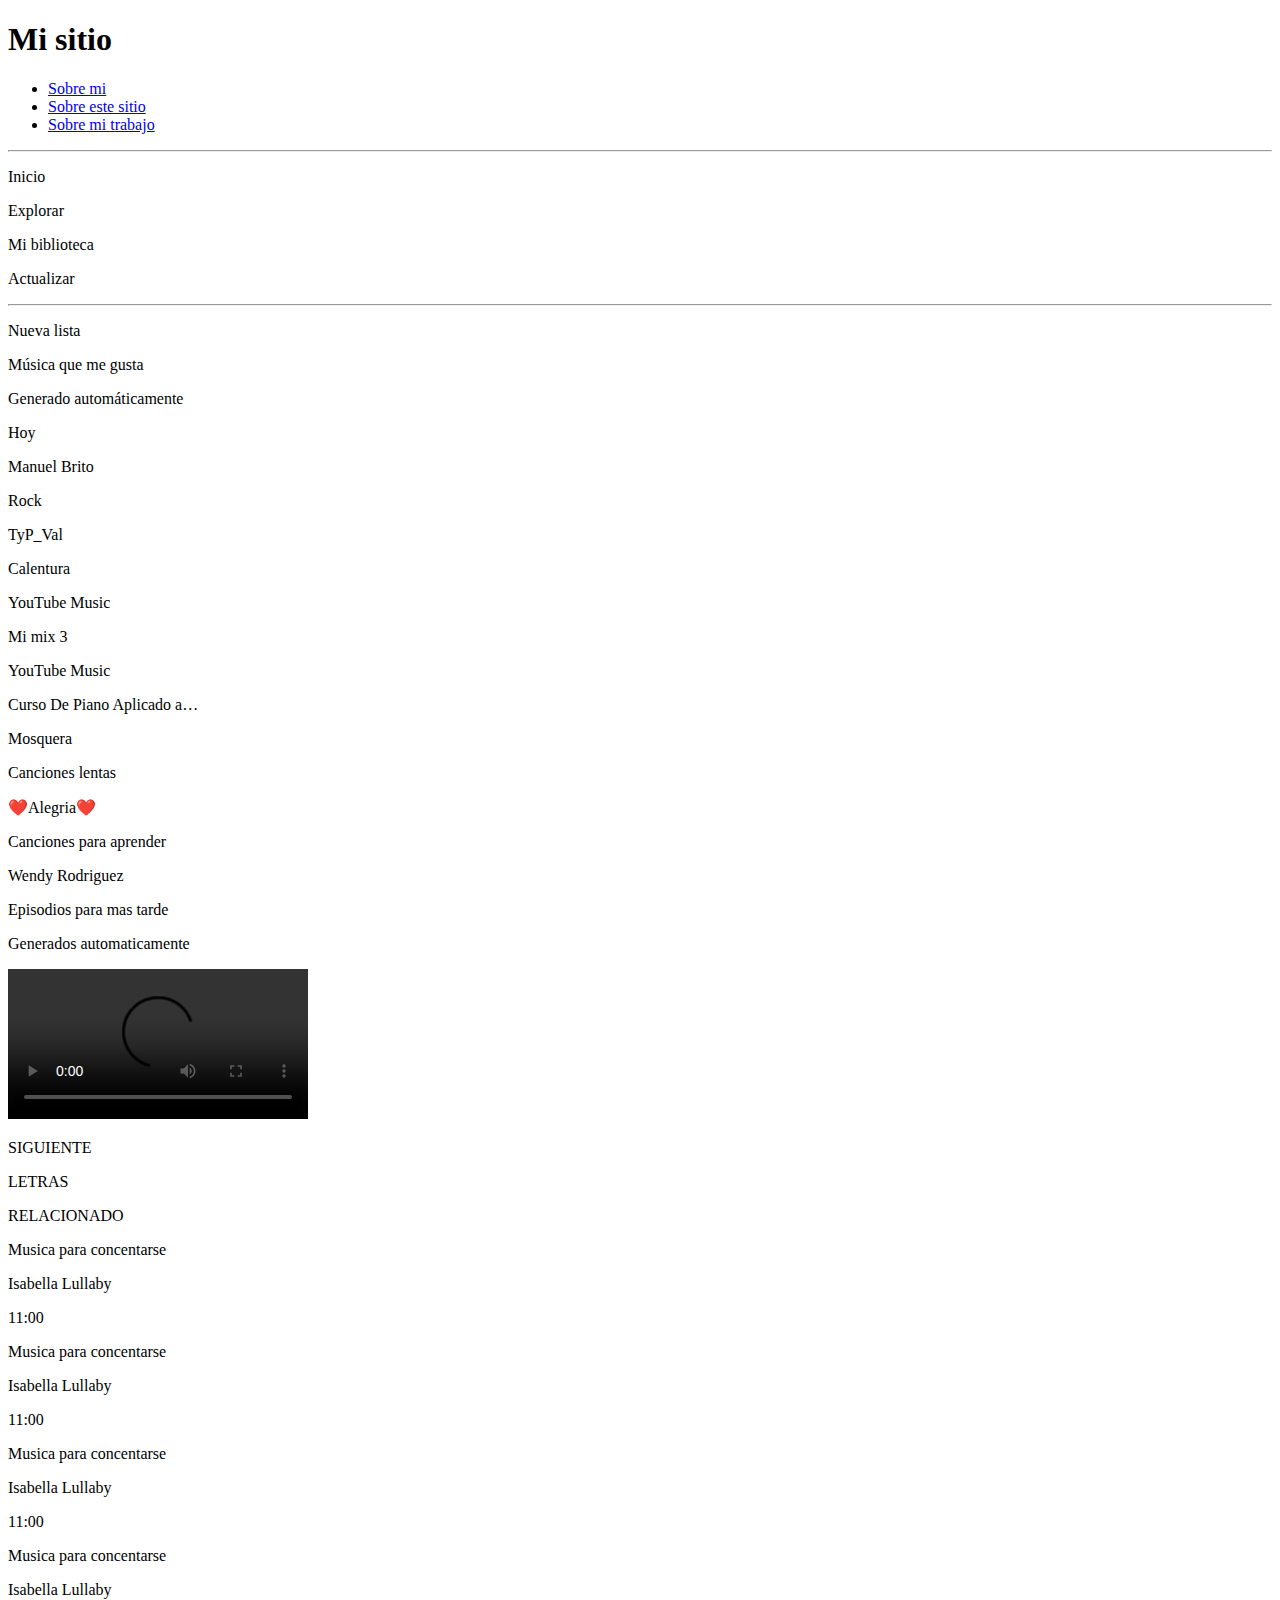
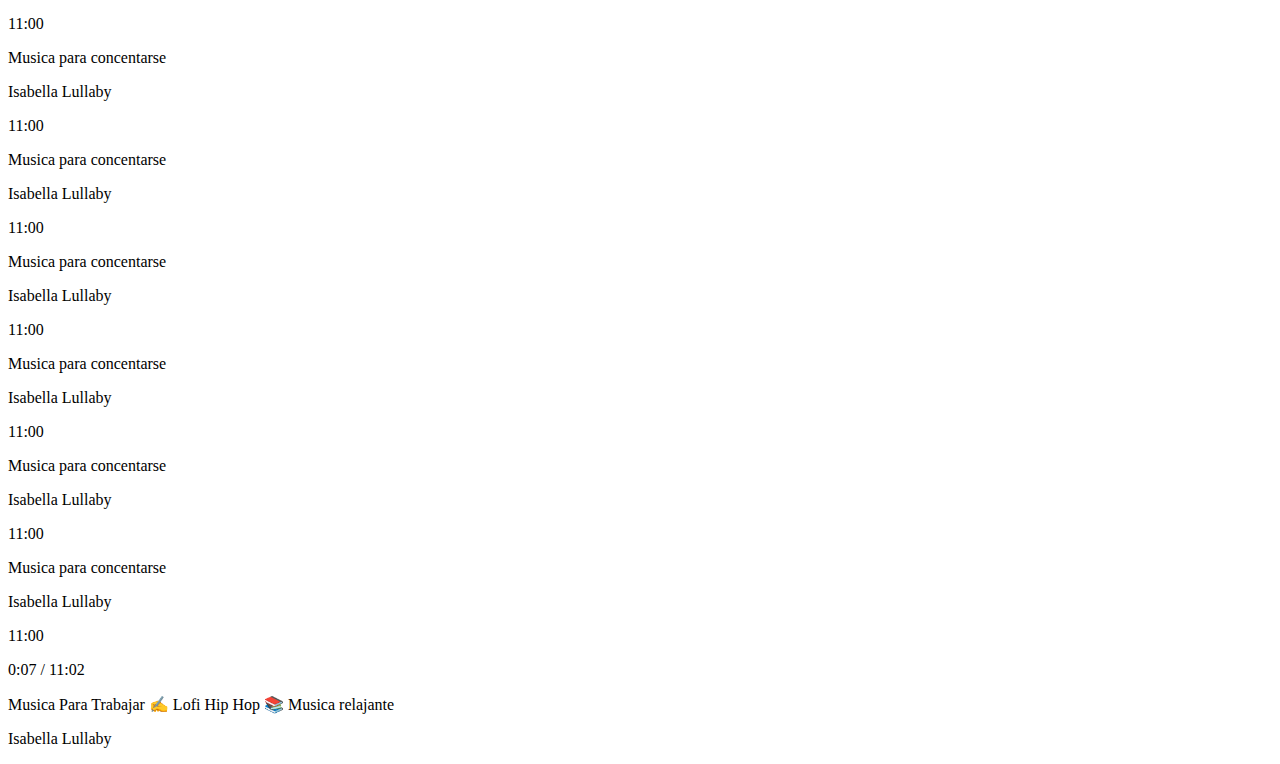
==== Index.html @ d13d0625 "Update and rename Examen.html to Index.html" ====
<!DOCTYPE html>
<html lang="en">
<head>
    <meta charset="UTF-8">
    <meta name="viewport" content="width=device-width, initial-scale=1.0">
    <link rel="shortcut icon" href="https://th.bing.com/th/id/R.5f44ffa74342c04df0e97b1252bdf366?rik=VNKW2%2bTTZJTwCw&pid=ImgRaw&r=0" type="image/x-icon">
    <!-- <link rel="stylesheet" href="stilosexamen.css"> -->
    <title>Examen de Diseno web</title>
   
</head>
<body>

    <header>
        <h1 class="tituloheader">Mi sitio</h1> 
        <nav class="navheader"> 
            <ul class="navegacionheader"> 
                <li> <a target="_blank" href="/practicaonlinedesarrolloweb/index3.html">Sobre mi</a></li>
                <li > <a target="_blank" href="/practicaonlinedesarrolloweb/index2.html">Sobre este sitio</a></li>
                <li > <a target="_blank" href="www.ejemplos.com">Sobre mi trabajo </a></li>
            </ul>
        </nav>
        <div class="elementoheader1"> 
            <div class="divelemento1"></div>
            <div class="divelemento1"></div>
        </div>
        <div class="elementoheader2"> 
            <div class="divelemento2"></div>
            <div class="divelemento2"></div>
        </div>
    </header>
    <hr> 
    <main>
        <div class="container_barra_elementos">
            <section class="section_elementos_busqueda">
                <div class="div_elementos_busqueda">
                    <div class="texto_elemento_busqueda"> 
                        <p class="parrafo_elemento_busqueda">Inicio</p>
                        <div class="icono_busqueda"></div>
                    </div>
                    <div class="texto_elemento_busqueda"> 
                        <p class="parrafo_elemento_busqueda">Explorar</p>
                        <div class="icono_busqueda"></div>
                    </div>
                    <div class="texto_elemento_busqueda"> 
                        <p class="parrafo_elemento_busqueda">Mi biblioteca</p>
                        <div class="icono_busqueda"></div>
                    </div>
                    <div class="texto_elemento_busqueda"> 
                        <p class="parrafo_elemento_busqueda">Actualizar</p>
                        <div class="icono_busqueda"></div>
                    </div>
                </div>
                <hr> 
                <div> 
                    <p class="parrafo_lista">Nueva lista</p>
                </div>
            </section>
            <section class="section_lista">
                <div class="div_lista">
                    <p>Música que me gusta</p>
                    <p>Generado automáticamente</p>
                </div>
                <div class="div_lista">
                    <p>Hoy</p>
                    <p>Manuel Brito</p>
                </div>
                <div class="div_lista">
                    <p>Rock</p>
                    <p>TyP_Val</p>
                </div>
                <div class="div_lista">
                    <p>Calentura</p>
                    <p>YouTube Music</p>
                </div>
                <div class="div_lista">
                    <p>Mi mix 3</p>
                    <p>YouTube Music</p>
                </div>
                <div class="div_lista">
                    <p>Curso De Piano Aplicado a…</p>
                    <p>Mosquera</p>
                </div>
                <div class="div_lista">
                    <p>Canciones lentas </p>
                    <p>❤️Alegria❤️</p>
                </div>
                <div class="div_lista">
                    <p>Canciones para aprender</p>
                    <p>Wendy Rodriguez</p>
                </div>
                <div class="div_lista">
                    <p>Episodios para mas tarde</p>
                    <p>Generados automaticamente </p>
                </div>
            </section>
        </div> 

        <section class="section_video">
            <video src="C:\Users\manue\OneDrive\Documentos\Escritorio\Desarrollo de Sotfware y Ciencia de Datos\ExamenHTML y CSS\videoweb\videoexamen.mp4" controls loop></video> 
        </section>
        <div class="container_barra_canciones">
            <div class="elementos_navegacion">
                <div class="parrafo_navegacion"><P>SIGUIENTE</P></div>
                <div class="parrafo_navegacion"><P>LETRAS</P></div>
                <div class="parrafo_navegacion"><p>RELACIONADO</p></div>
            </div>
            <div class="lista_musica">
                <div class="musica">
                    <icon></icon>
                    <div>
                        <p>Musica para concentarse</p>
                        <p>Isabella Lullaby</p>
                    </div> 
                    <p class="numeracion_cancion">11:00</p>
                </div>
                <div class="musica">
                    <icon></icon>
                    <div>
                        <p>Musica para concentarse</p>
                        <p>Isabella Lullaby</p>
                    </div> 
                    <p class="numeracion_cancion">11:00</p>
                </div>
                <div class="musica">
                    <icon></icon>
                    <div>
                        <p>Musica para concentarse</p>
                        <p>Isabella Lullaby</p>
                    </div> 
                    <p class="numeracion_cancion">11:00</p>
                </div>
                <div class="musica">
                    <icon></icon>
                    <div>
                        <p>Musica para concentarse</p>
                        <p>Isabella Lullaby</p>
                    </div> 
                    <p class="numeracion_cancion">11:00</p>
                </div>
                <div class="musica">
                    <icon></icon>
                    <div>
                        <p>Musica para concentarse</p>
                        <p>Isabella Lullaby</p>
                    </div> 
                    <p class="numeracion_cancion">11:00</p>
                </div>
                <div class="musica">
                    <icon></icon>
                    <div>
                        <p>Musica para concentarse</p>
                        <p>Isabella Lullaby</p>
                    </div> 
                    <p class="numeracion_cancion">11:00</p>
                </div>
                <div class="musica">
                    <icon></icon>
                    <div>
                        <p>Musica para concentarse</p>
                        <p>Isabella Lullaby</p>
                    </div> 
                    <p class="numeracion_cancion">11:00</p>
                </div>
                <div class="musica">
                    <icon></icon>
                    <div>
                        <p>Musica para concentarse</p>
                        <p>Isabella Lullaby</p>
                    </div> 
                    <p class="numeracion_cancion">11:00</p>
                </div>
                <div class="musica">
                    <icon></icon>
                    <div>
                        <p>Musica para concentarse</p>
                        <p>Isabella Lullaby</p>
                    </div> 
                    <p class="numeracion_cancion">11:00</p>
                </div>
                <div class="musica">
                    <icon></icon>
                    <div>
                        <p>Musica para concentarse</p>
                        <p>Isabella Lullaby</p>
                    </div> 
                    <p class="numeracion_cancion">11:00</p>
                </div>
            </div>

        </div>
        <!-- creando la parte donde se ve la reproduccion y sus elementos -->
        <section class="section_reproduccion">
            <div class="div_elementos_reproductor">
                <div class="contenedor_elementos_izquierdo">
                    <div class="elemento_izquierdo"></div>
                    <div class="elemento_izquierdo"></div>
                    <div class="elemento_izquierdo"></div>
                </div>
                <p class="numeracion_reproductor">0:07 / 11:02</p>
            </div>
            <div class="div_elementos_reproductor">
                <icon></icon>
                    <div>
                        <p>Musica Para Trabajar ✍️ Lofi Hip Hop 📚 Musica relajante</p> 
                        <p>Isabella Lullaby</p>
                    </div> 
                    <div>
                        <div></div>
                        <div></div>
                        <div></div>
                    </div>
            </div>
            <div class="div_elementos_reproductor">

            </div>
        </section>
    </main>

            </body>
            </html>
---- stilosexamen.css ----
body{
    /* background-color: black;  */
    margin: 0px auto;
    text-align: center;
   
}

header{
    margin: 0;
    padding: 5px;
}

ul{
    width: 400px;
    list-style: none;
    display: flex;
    justify-content: center;
    margin: 0px auto;
    text-align: center;
    padding: 10px;
    border-radius: 7px;
    border: solid 1px;
    border-color: azure;
    background-color: darkgray;
}

ul li{
    margin-left: 20px;
}

ul li a{
    text-decoration: none;
    color: aliceblue;
}

h1{
    color: rgb(75, 78, 81);
}

main{
    display: flex;
}

.section_video{
    width: 100%;
    height: 50%;
    position: relative;
    border-color: darkgray;
    border: solid 2px;
    margin: 3px; 
} 

.div_video{
    width: '100%';
    height: '100%';
    
}

.section_elementos{
    width: 30%;
    border-color: darkgray;
    border: solid 2px;
    margin: 3px;
    order: 1;
}

.article1{
    border: solid 2px;
    border-color: darkgray;
    margin: 3px;
   
}

footer{
    padding: 5px;
    background-color: darkgrey;
}
.seccion {
    display: flex; 
    justify-Content: space-between
}

.seccion01{ 
    flex: 1; 
    text-Align: right;
}

.input1{
    border-Radius: 4px;
    border: 1px solid #ccc;
    padding: 8px;
  }
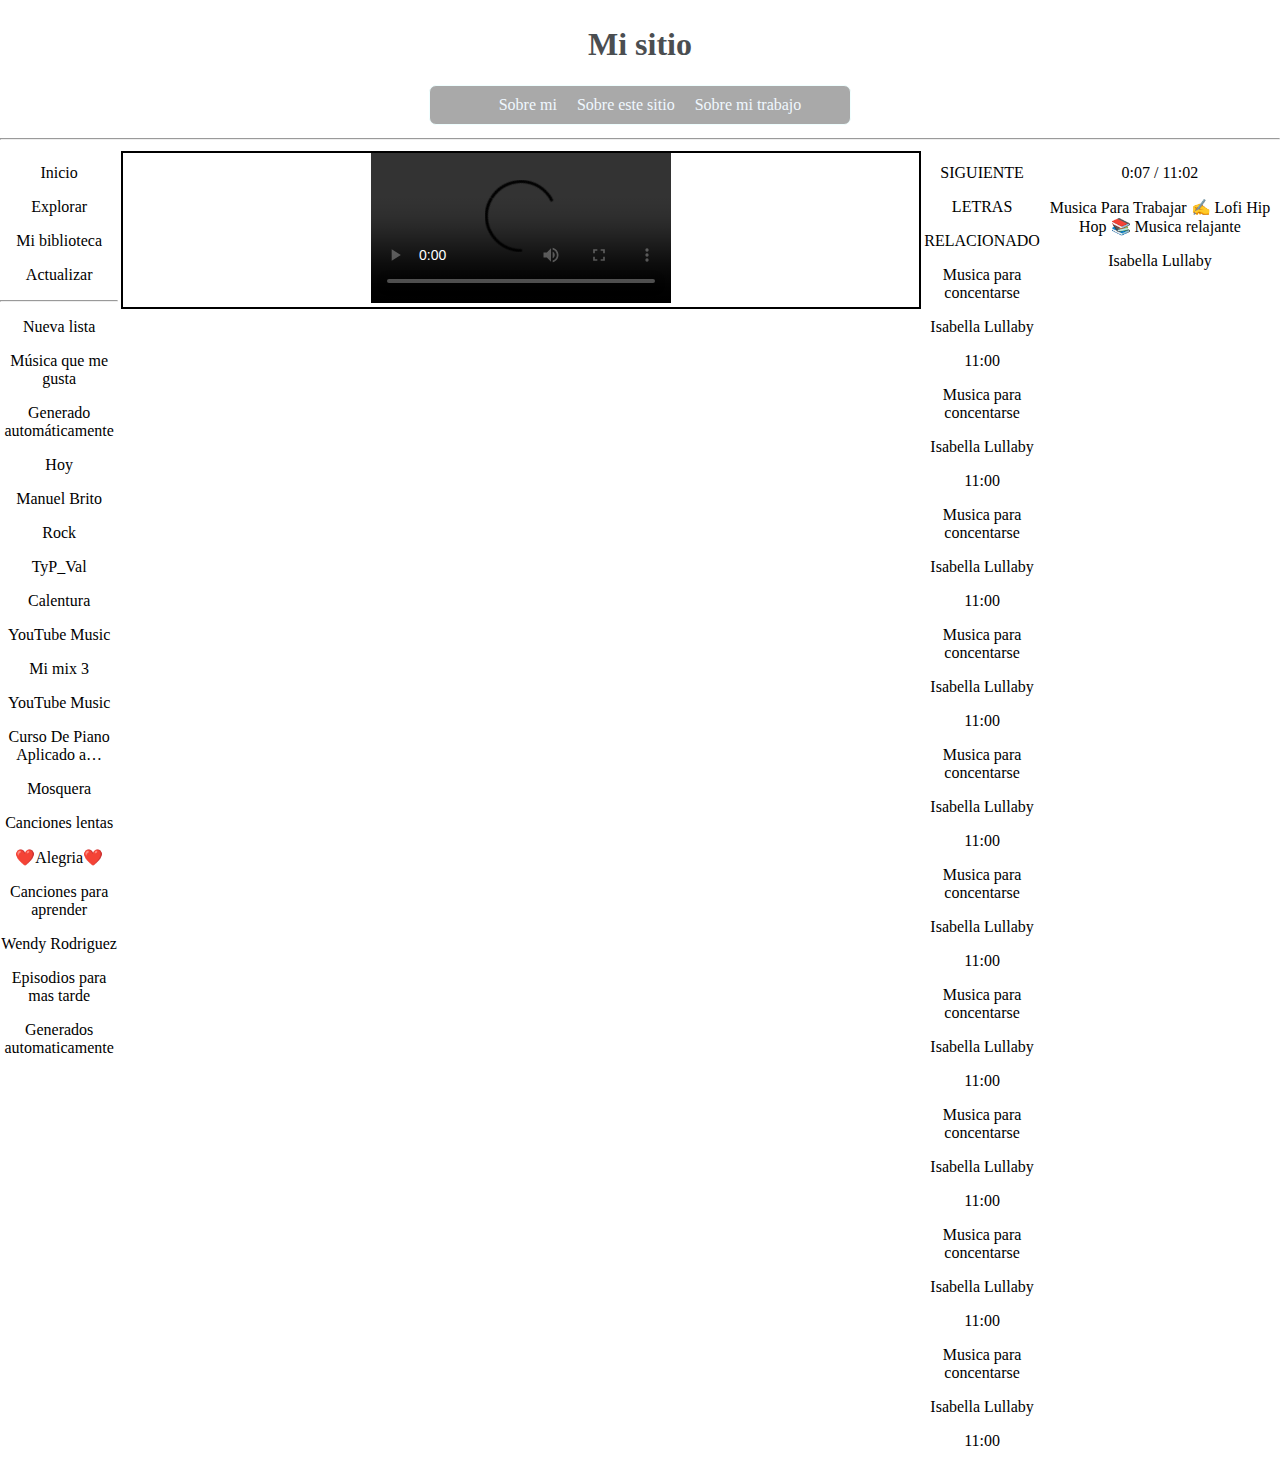
==== commit 3244b7d6: "Update Index.html" ====
--- a/Index.html
+++ b/Index.html
@@ -4,7 +4,7 @@
     <meta charset="UTF-8">
     <meta name="viewport" content="width=device-width, initial-scale=1.0">
     <link rel="shortcut icon" href="https://th.bing.com/th/id/R.5f44ffa74342c04df0e97b1252bdf366?rik=VNKW2%2bTTZJTwCw&pid=ImgRaw&r=0" type="image/x-icon">
-    <!-- <link rel="stylesheet" href="stilosexamen.css"> -->
+    <link rel="stylesheet" href="stilosexamen.css">
     <title>Examen de Diseno web</title>
    
 </head>
